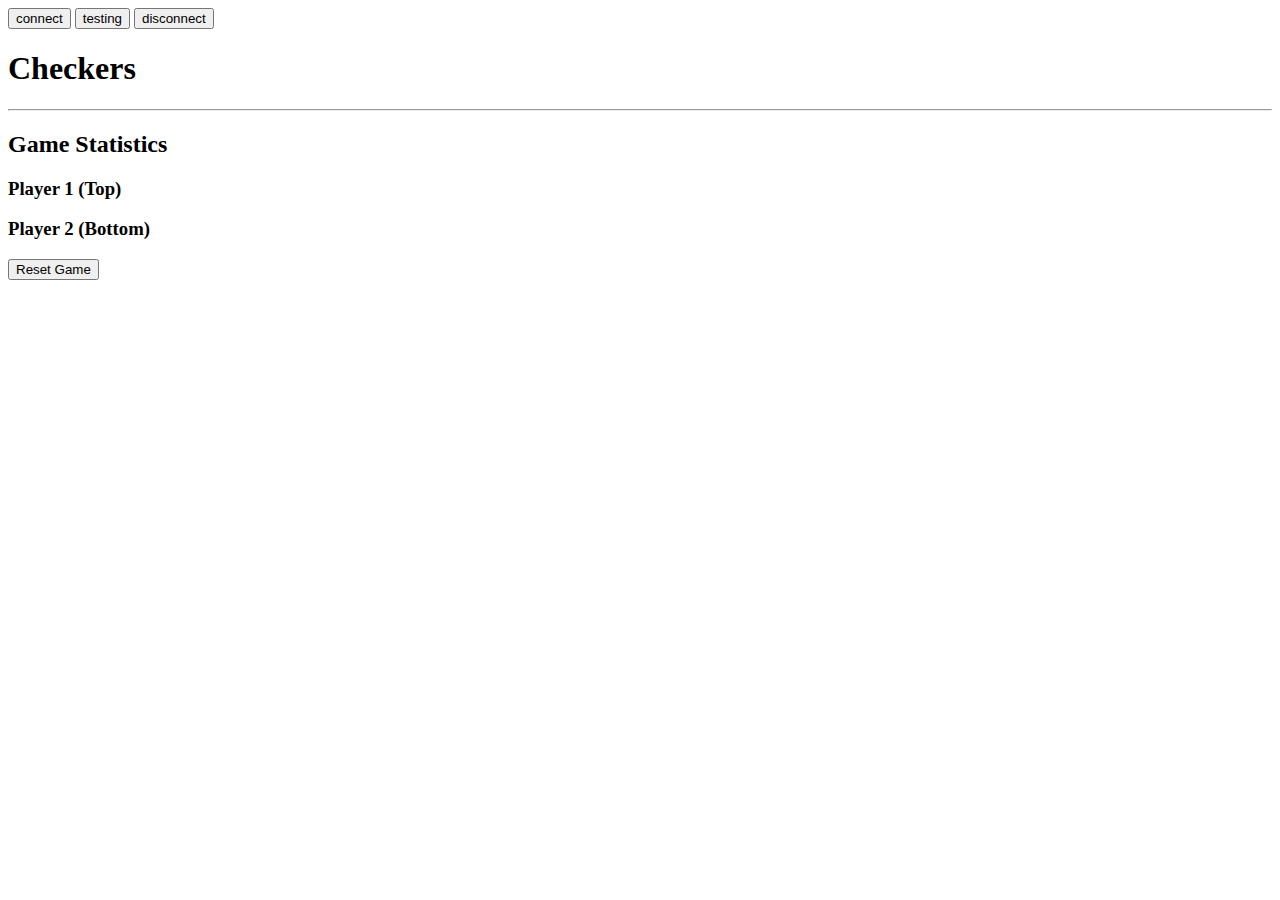
==== cs451checkers/src/main/resources/static/index.html @ 8cc9050d "Successful websocket integration with Harry's stuff" ====
<!doctype html>
<html>
<head>
    <title>CS451 Checkers</title>
    <script src="https://cdnjs.cloudflare.com/ajax/libs/jquery/3.3.1/jquery.min.js"></script>
    <link href="/css/main.css" rel="stylesheet">
    <script src="/js/main.js"></script>
    <script src="/js/stompImpl.js"></script>
    <script src="/js/sockjs.min.js"></script>
    <script src="/js/stomp.min.js"></script>
</head>
<body>
<div class="column">
    <button id="connect">connect</button>
    <button id="testing">testing</button>
    <button id="disconnect">disconnect</button>
</div>
<div class="column">
    <div class="info">
        <h1>Checkers</h1>
        <hr>
    </div>
    <div class="stats">
        <h2>Game Statistics</h2>
        <div class="wrapper">
            <div id="player1">
                <h3>Player 1 (Top)</h3>
            </div>
            <div id="player2">
                <h3>Player 2 (Bottom)</h3>
            </div>
        </div>
        <div class="clearfix"></div>
        <div class="turn"></div>
        <button id="cleargame">Reset Game</button>
    </div>
</div>
<div class="column">
    <div id="board">
        <div class="tiles"></div>
        <div class="pieces">
            <div class="player1pieces">
            </div>
            <div class="player2pieces">
            </div>
        </div>
    </div>
</body>
</html>
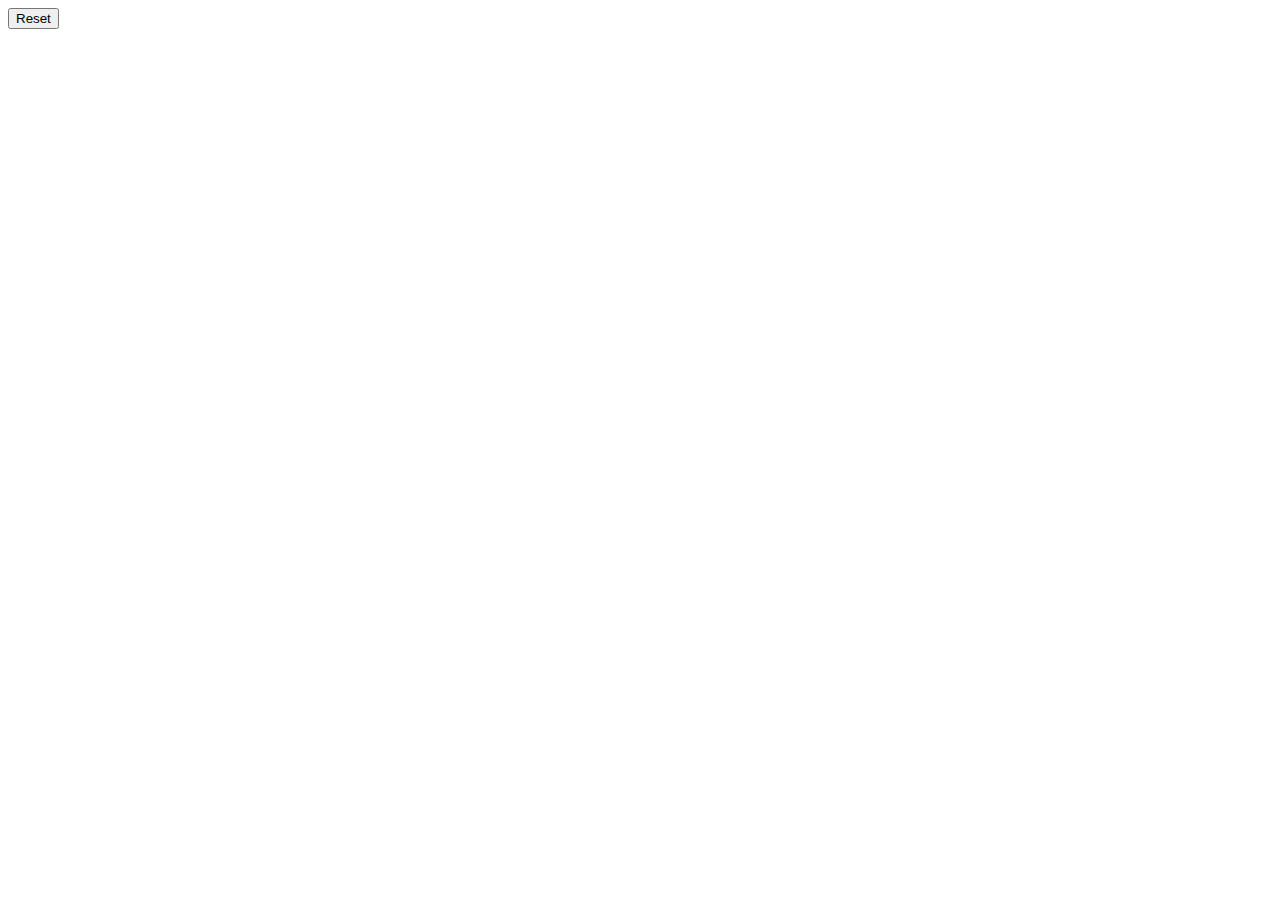
==== commit 4b94501c: "Added reset button functionality, finished fixing up game to be fully working.  Also size changes." ====
--- a/cs451checkers/src/main/resources/static/index.html
+++ b/cs451checkers/src/main/resources/static/index.html
@@ -1,49 +1,22 @@
-<!doctype html>
+<!DOCTYPE html>
 <html>
 <head>
-    <title>CS451 Checkers</title>
+    <title>
+        Checkers
+    </title>
+    <link rel="stylesheet" href="/css/main.css">
     <script src="https://cdnjs.cloudflare.com/ajax/libs/jquery/3.3.1/jquery.min.js"></script>
-    <link href="/css/main.css" rel="stylesheet">
-    <script src="/js/main.js"></script>
-    <script src="/js/stompImpl.js"></script>
-    <script src="/js/sockjs.min.js"></script>
-    <script src="/js/stomp.min.js"></script>
+    <script src="/js/sockjs.min.js" type="text/javascript"></script>
+    <script src="/js/stomp.min.js" type="text/javascript"></script>
+    <script src="/js/main.js" type="text/javascript"></script>
+
+
 </head>
 <body>
-<div class="column">
-    <button id="connect">connect</button>
-    <button id="testing">testing</button>
-    <button id="disconnect">disconnect</button>
-</div>
-<div class="column">
-    <div class="info">
-        <h1>Checkers</h1>
-        <hr>
-    </div>
-    <div class="stats">
-        <h2>Game Statistics</h2>
-        <div class="wrapper">
-            <div id="player1">
-                <h3>Player 1 (Top)</h3>
-            </div>
-            <div id="player2">
-                <h3>Player 2 (Bottom)</h3>
-            </div>
-        </div>
-        <div class="clearfix"></div>
-        <div class="turn"></div>
-        <button id="cleargame">Reset Game</button>
-    </div>
-</div>
-<div class="column">
-    <div id="board">
-        <div class="tiles"></div>
-        <div class="pieces">
-            <div class="player1pieces">
-            </div>
-            <div class="player2pieces">
-            </div>
-        </div>
-    </div>
+
+<div class="board hidden"></div>
+<div class=display></div>
+<div class="centered"><button class="reset">Reset</button></div>
+
 </body>
 </html>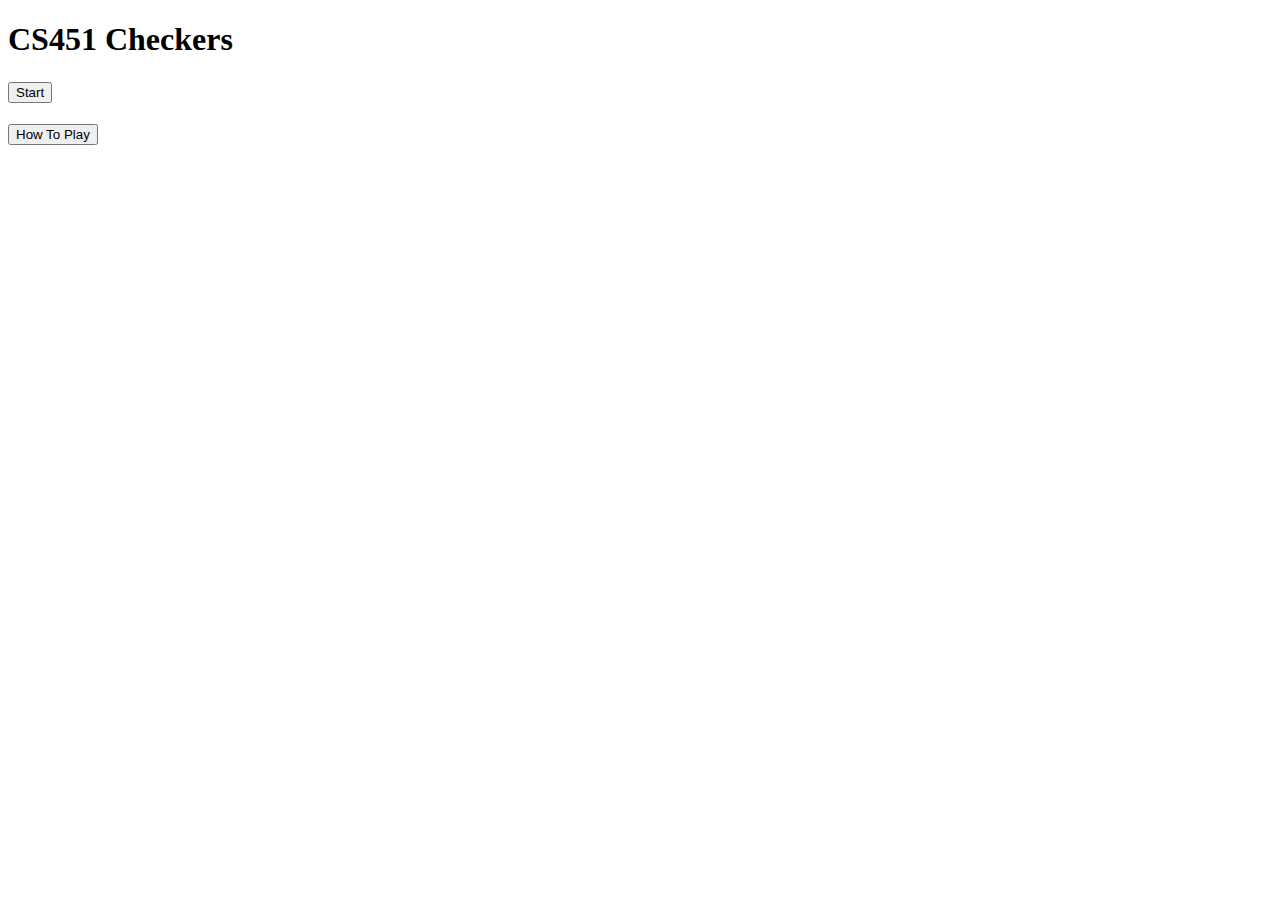
==== commit 5a3f6e61: "Merge pull request #5 from VvBooMvV/HarryIntegration" ====
--- a/cs451checkers/src/main/resources/static/index.html
+++ b/cs451checkers/src/main/resources/static/index.html
@@ -1,22 +1,20 @@
 <!DOCTYPE html>
-<html>
+<html lang="en" >
+
+
 <head>
-    <title>
-        Checkers
-    </title>
+    <title>CS451 Checkers</title>
     <link rel="stylesheet" href="/css/main.css">
     <script src="https://cdnjs.cloudflare.com/ajax/libs/jquery/3.3.1/jquery.min.js"></script>
     <script src="/js/sockjs.min.js" type="text/javascript"></script>
     <script src="/js/stomp.min.js" type="text/javascript"></script>
-    <script src="/js/main.js" type="text/javascript"></script>
-
-
 </head>
 <body>
 
-<div class="board hidden"></div>
-<div class=display></div>
-<div class="centered"><button class="reset">Reset</button></div>
+<h1 class="centered">CS451 Checkers</h1>
+<h3 class="centered"><a href="main.html"><button class="startmenu">Start</button></a></h3>
+<p>
+<h3 class="centered"><a href="howto.html"><button class="startmenu">How To Play</button></a></h3>
 
 </body>
 </html>